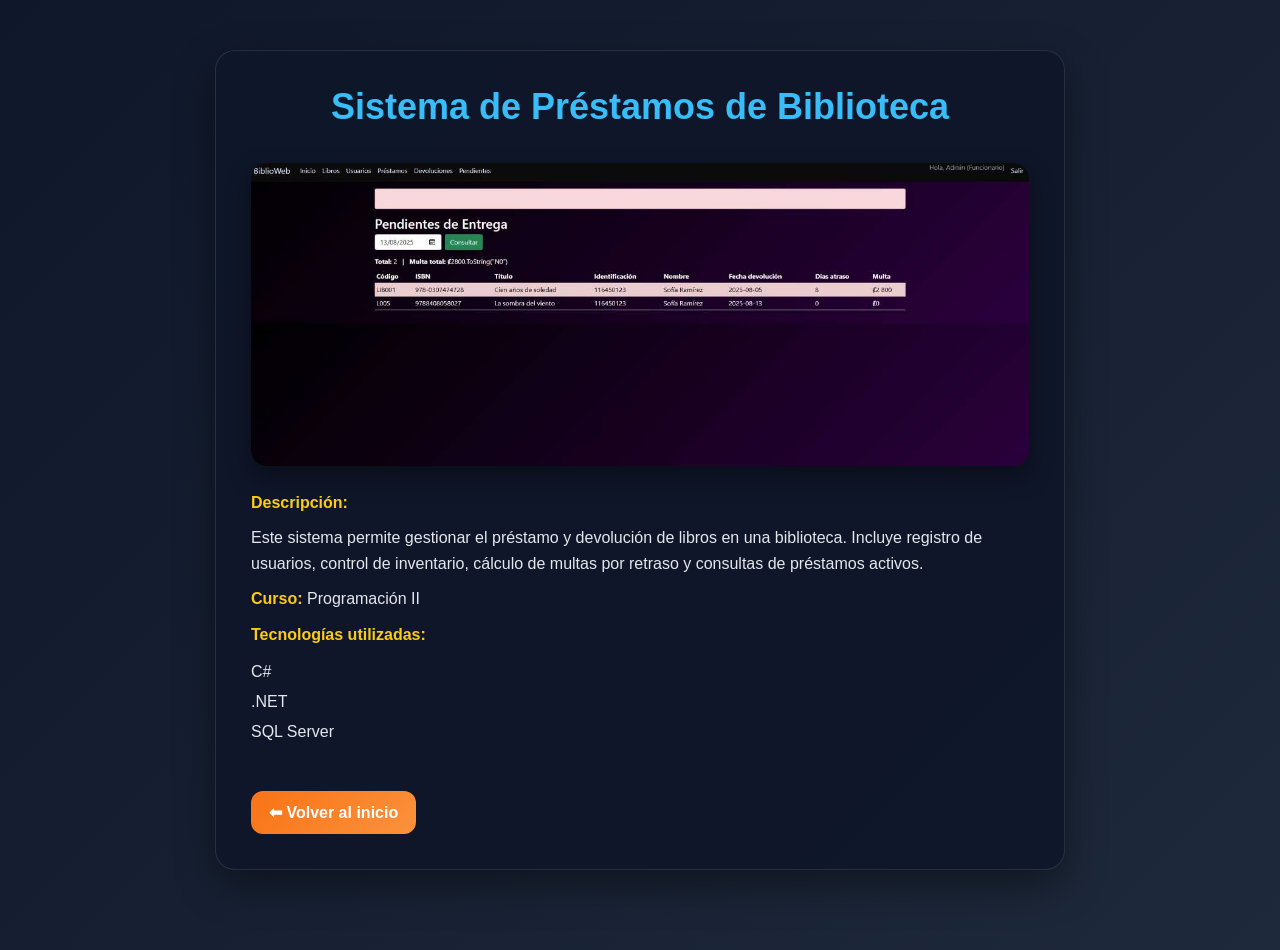
==== proyecto2.html @ 3d71a9ad "Add files via upload" ====
<!DOCTYPE html>
<html lang="es">
<head>
    <meta charset="UTF-8">
    <title>Portafolio - Javier Picado</title>
    <link rel="stylesheet" href="style.css">
</head>

<body>

<div class="container">

    <h1>Sistema de Préstamos de Biblioteca</h1>

    <img src="imagenes/Biblioteca.jpg" style="width:100%;" alt="Biblioteca" style="width:100%;">

    <p><strong>Descripción:</strong></p>
    <p>
        Este sistema permite gestionar el préstamo y devolución de libros en una biblioteca.
        Incluye registro de usuarios, control de inventario, cálculo de multas por retraso
        y consultas de préstamos activos.
    </p>
    
    <p><strong>Curso:</strong> Programación II</p>


    <p><strong>Tecnologías utilizadas:</strong></p>
    <ul>
        <li>C#</li>
        <li>.NET</li>
        <li>SQL Server</li>
    </ul>

    <br>

    <a href="index.html" class="btn-volver">⬅ Volver al inicio</a>

</div>

</body>
</html>
---- style.css ----
* {
    margin: 0;
    padding: 0;
    box-sizing: border-box;
}

body {
    font-family: Arial, sans-serif;
    background: linear-gradient(135deg, #0f172a, #1e293b);
    color: #e5e7eb;
    min-height: 100vh;
}

.container {
    width: 90%;
    max-width: 850px;
    margin: 50px auto;
    background: rgba(15, 23, 42, 0.95);
    padding: 35px;
    border-radius: 20px;
    box-shadow: 0 15px 40px rgba(0,0,0,0.4);
    border: 1px solid rgba(255,255,255,0.1);
}

h1 {
    color: #38bdf8;
    font-size: 36px;
    margin-bottom: 15px;
    text-align: center;
}

h2 {
    color: #facc15;
    margin: 25px 0 15px;
    border-left: 5px solid #38bdf8;
    padding-left: 10px;
}

p {
    line-height: 1.6;
    margin-bottom: 10px;
}

hr {
    border: none;
    height: 1px;
    background: rgba(255,255,255,0.15);
    margin: 25px 0;
}

select {
    width: 100%;
    padding: 12px;
    border-radius: 10px;
    border: none;
    margin-top: 10px;
    background: #334155;
    color: white;
    font-size: 16px;
}

.info-box {
    margin-top: 18px;
    padding: 18px;
    background: #1e293b;
    border-radius: 12px;
    border-left: 5px solid #38bdf8;
    min-height: 55px;
}

ul {
    list-style: none;
    margin-top: 15px;
}

li {
    margin: 12px 0;
}

a {
    display: inline-block;
    text-decoration: none;
    color: white;
    background: linear-gradient(135deg, #2563eb, #38bdf8);
    padding: 12px 18px;
    border-radius: 12px;
    transition: 0.3s;
    font-weight: bold;
}

a:hover {
    transform: translateY(-3px);
    box-shadow: 0 8px 20px rgba(56,189,248,0.4);
}

img {
    margin: 20px 0;
    border-radius: 16px;
    box-shadow: 0 10px 25px rgba(0,0,0,0.4);
}

strong {
    color: #facc15;
}

.container {
    animation: fadeIn 0.8s ease;
}

@keyframes fadeIn {
    from {
        opacity: 0;
        transform: translateY(15px);
    }
    to {
        opacity: 1;
        transform: translateY(0);
    }
}

img {
    margin: 20px 0;
    border-radius: 16px;
    box-shadow: 0 10px 25px rgba(0,0,0,0.4);
    transition: 0.3s;
}

img:hover {
    transform: scale(1.03);
}

.btn-volver {
    margin-top: 20px;
    display: inline-block;
    background: linear-gradient(135deg, #f97316, #fb923c);
}

.btn-volver:hover {
    box-shadow: 0 8px 20px rgba(249,115,22,0.4);
}

.proyectos-grid {
    display: grid;
    grid-template-columns: repeat(auto-fit, minmax(220px, 1fr));
    gap: 15px;
}
.subtitulo {
    text-align: center;
    color: #cbd5e1;
    margin-bottom: 20px;
}

.card-proyecto {
    background: #1e293b;
    border: 1px solid rgba(255,255,255,0.1);
    padding: 18px;
    border-radius: 16px;
}

.card-proyecto h3 {
    color: #38bdf8;
    margin-bottom: 8px;
}

.card-proyecto p {
    color: #cbd5e1;
}

.contacto {
    display: flex;
    flex-wrap: wrap;
    gap: 12px;
    justify-content: center;
}

.contacto span {
    background: #1e293b;
    padding: 10px 14px;
    border-radius: 12px;
}

.info-box {
    transition: 0.3s;
}

.card-proyecto {
    cursor: pointer;
    transition: 0.3s;
}

.card-proyecto:hover {
    transform: translateY(-5px);
    box-shadow: 0 10px 25px rgba(0,0,0,0.5);
}
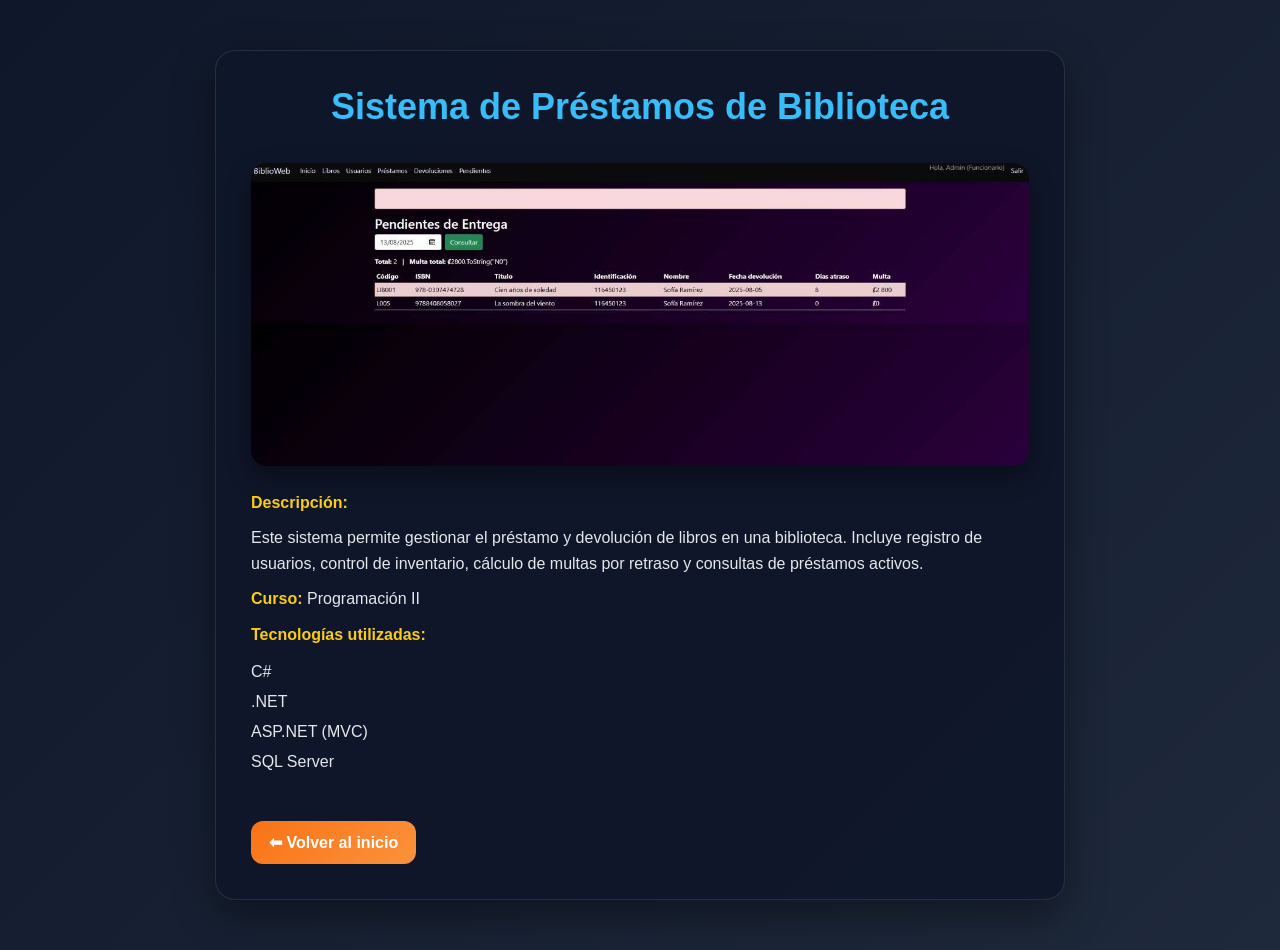
==== commit ab93f41e: "Update proyecto2.html" ====
--- a/proyecto2.html
+++ b/proyecto2.html
@@ -28,6 +28,7 @@
     <ul>
         <li>C#</li>
         <li>.NET</li>
+        <li>ASP.NET (MVC)</li>
         <li>SQL Server</li>
     </ul>
 
@@ -38,4 +39,4 @@
 </div>
 
 </body>
-</html>+</html>
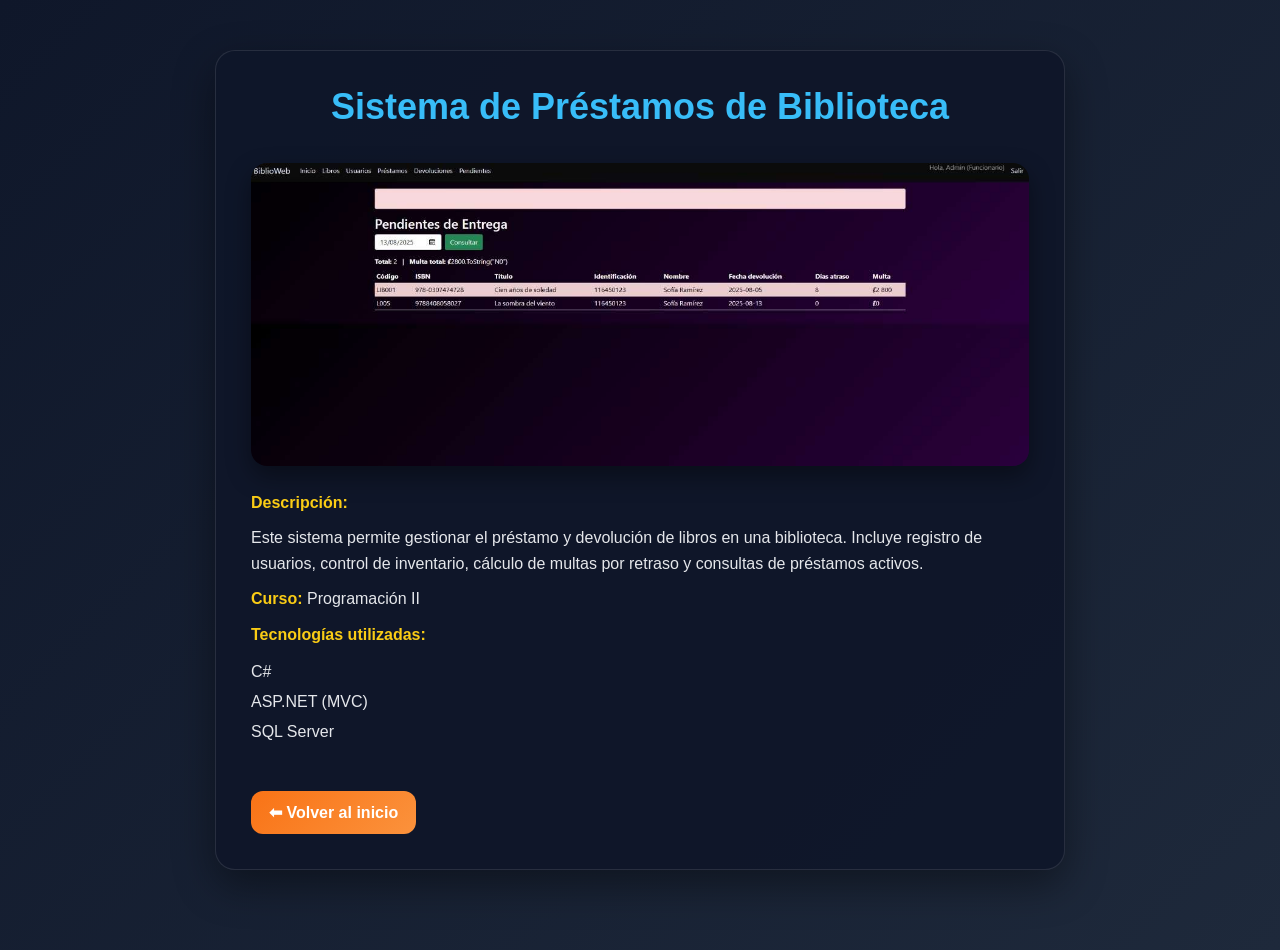
==== commit d9ecaa3e: "Update proyecto2.html" ====
--- a/proyecto2.html
+++ b/proyecto2.html
@@ -27,7 +27,6 @@
     <p><strong>Tecnologías utilizadas:</strong></p>
     <ul>
         <li>C#</li>
-        <li>.NET</li>
         <li>ASP.NET (MVC)</li>
         <li>SQL Server</li>
     </ul>
